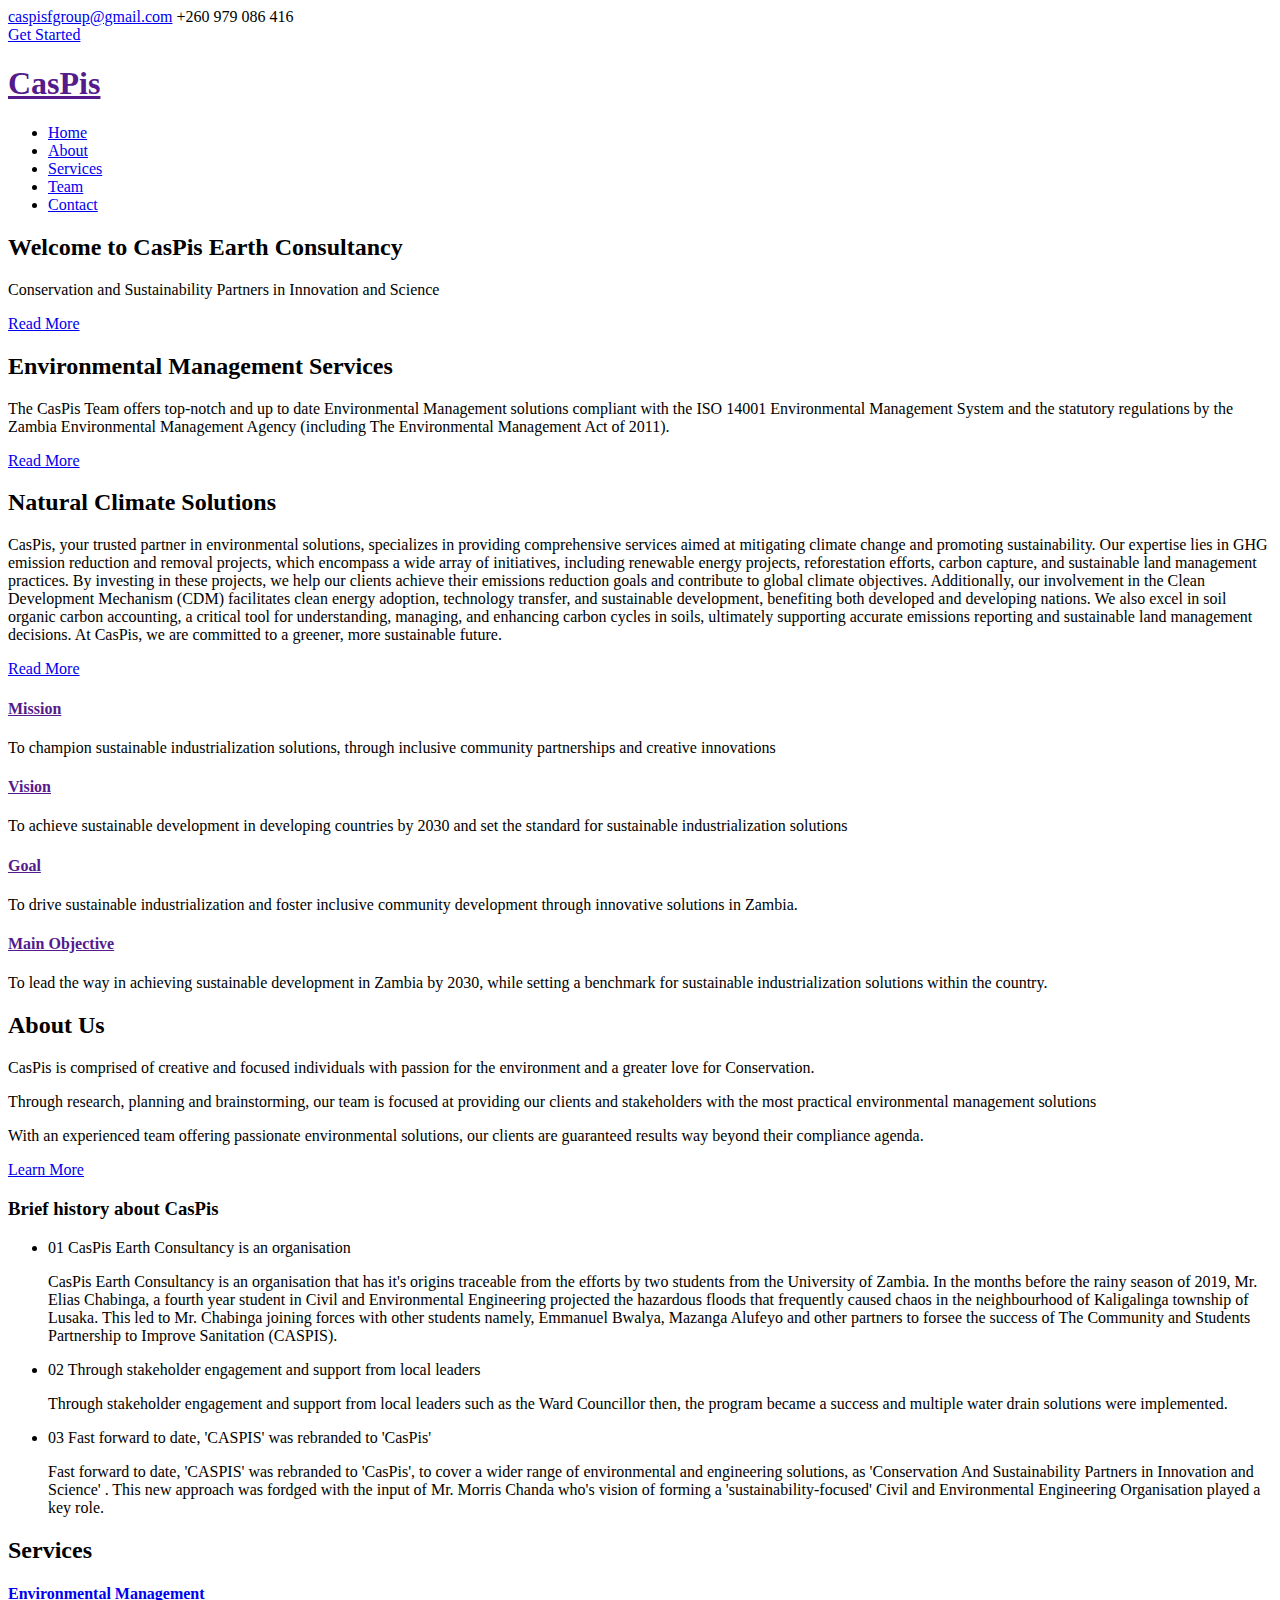
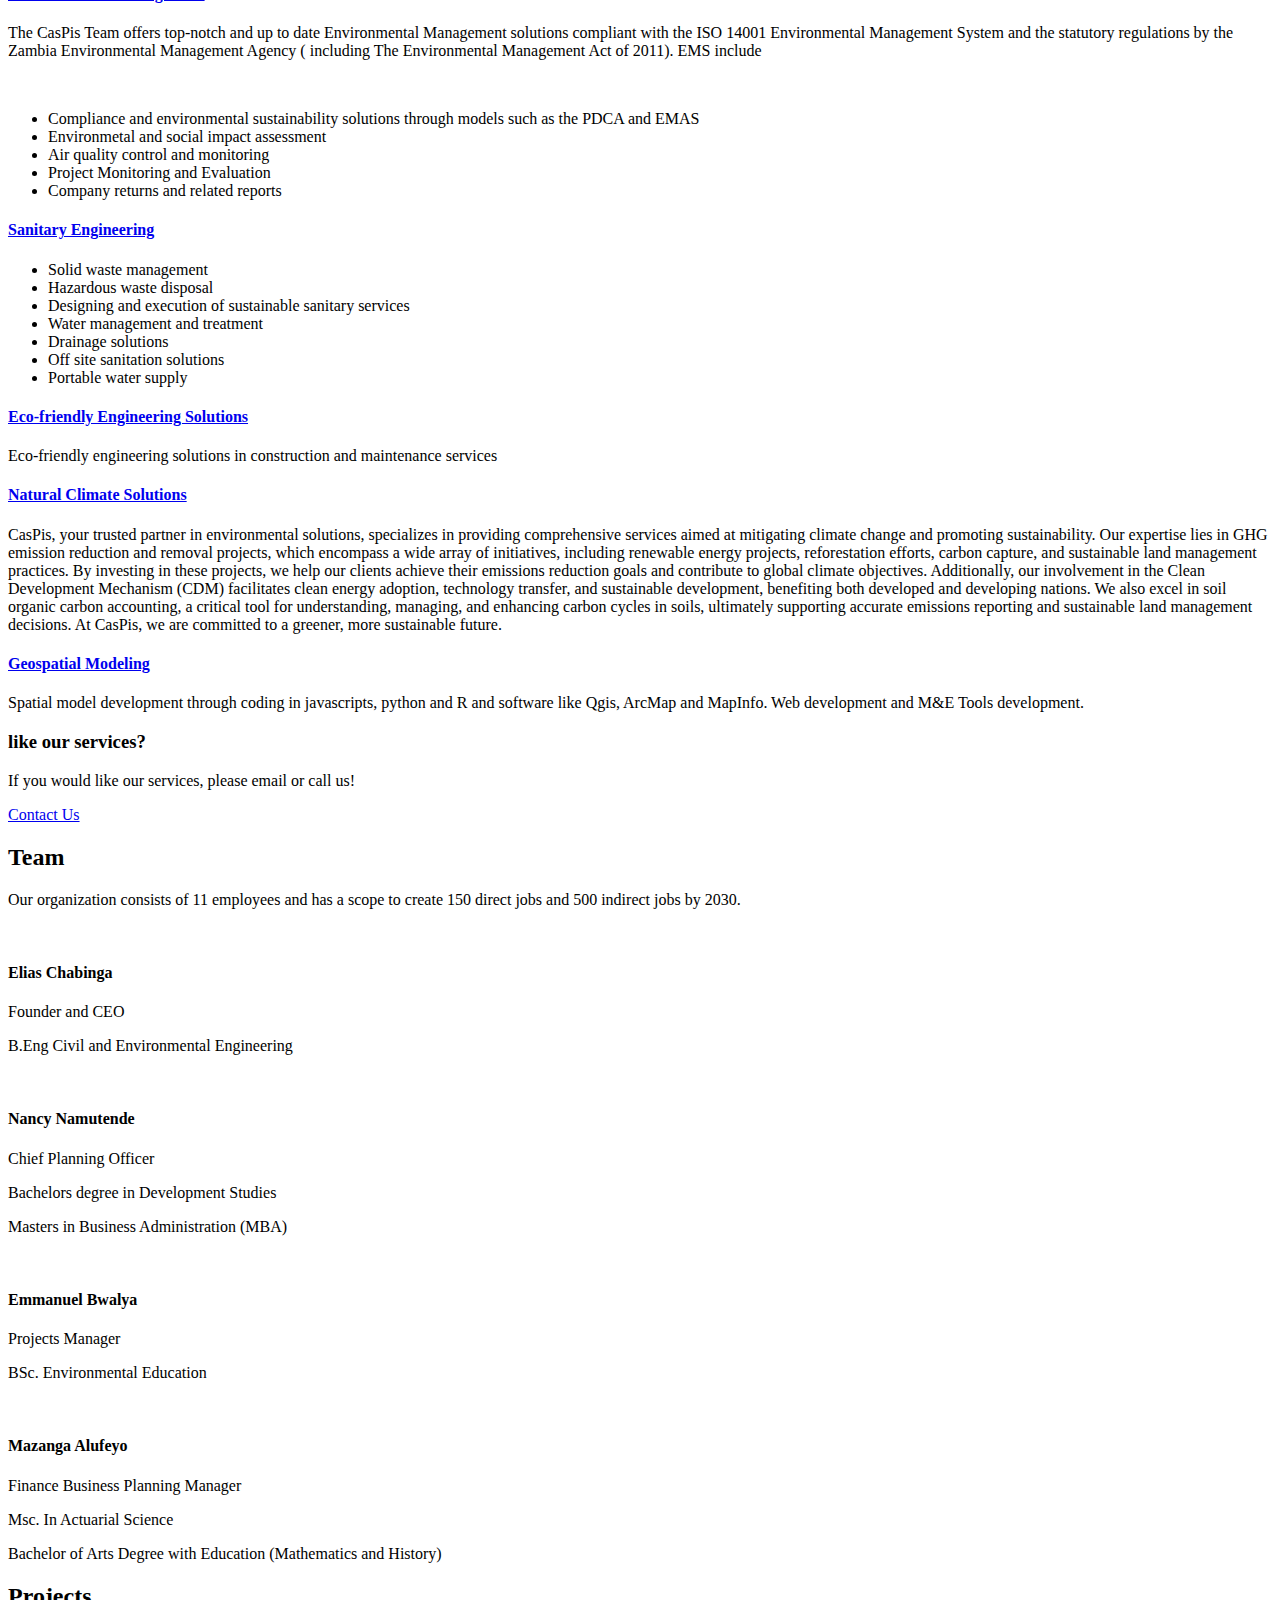
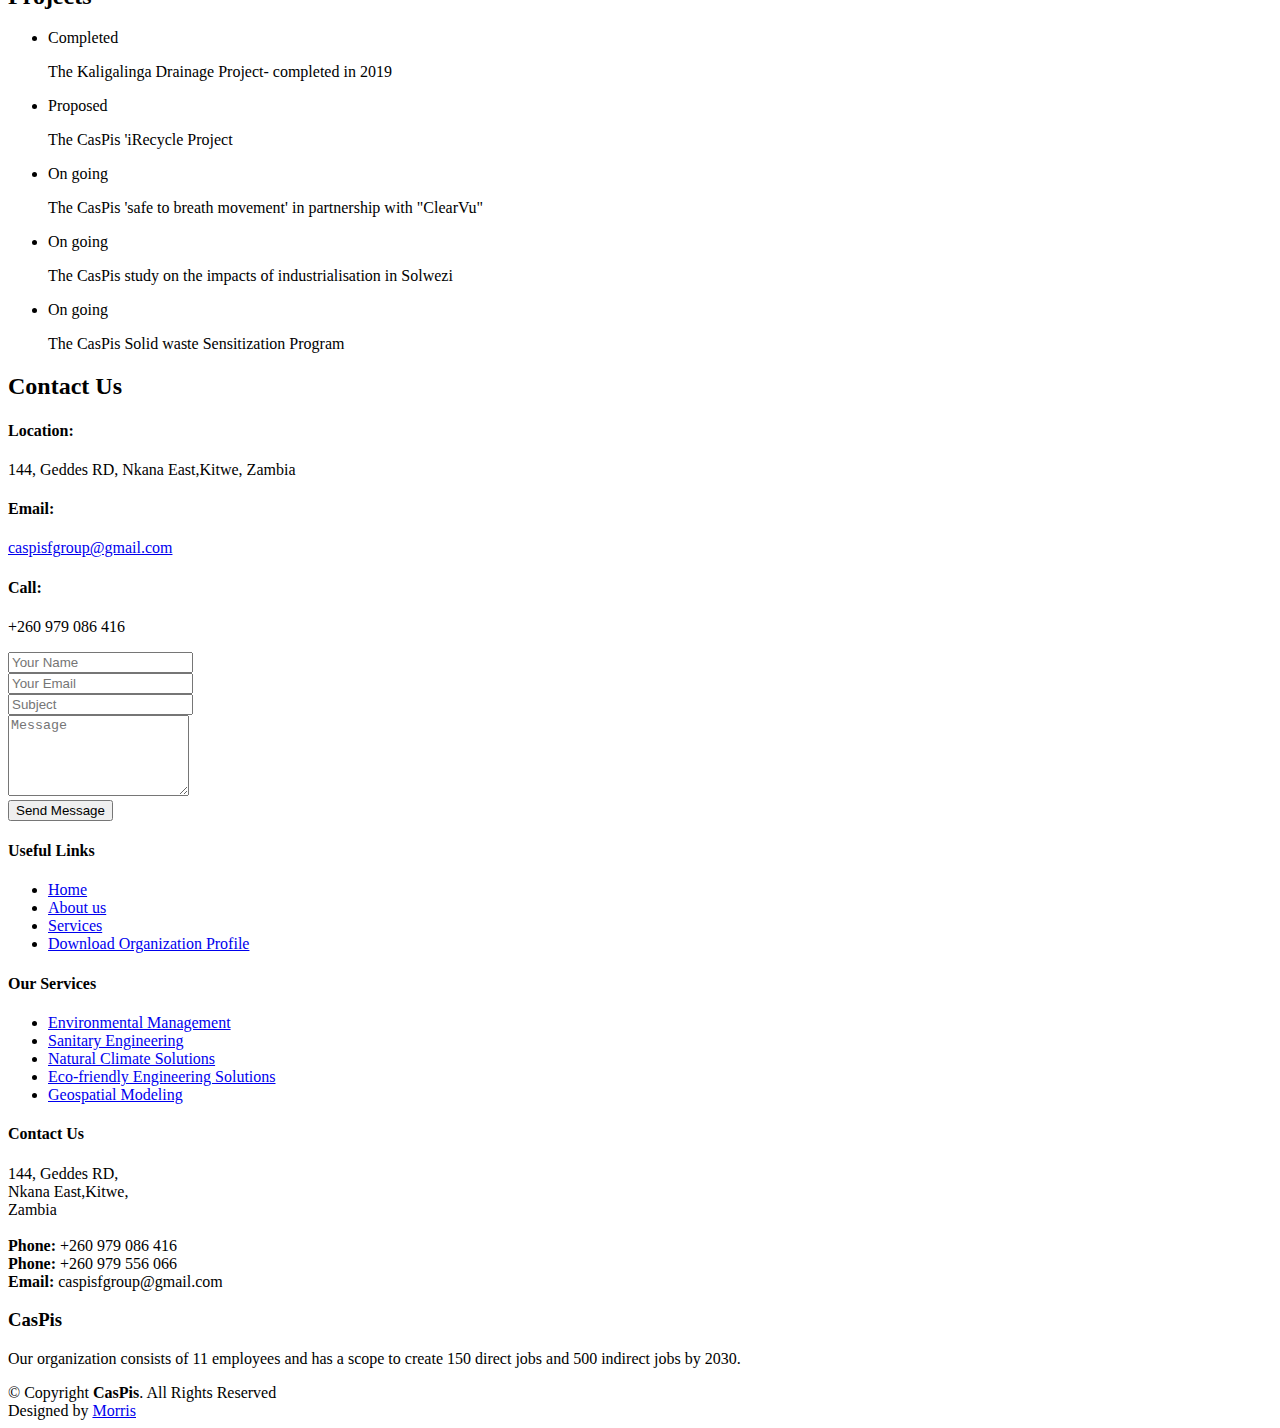
==== index.html @ ad8f8c79 "Update index.html" ====
<!DOCTYPE html>
<html lang="en">

<head>
  <meta charset="utf-8">
  <meta content="width=device-width, initial-scale=1.0" name="viewport">

  <title>Caspis Earth Consultancy</title>
  <meta content="" name="description">
  <meta content="" name="keywords">

  <!-- Favicons -->


  <!-- Google Fonts -->
  <link href="https://fonts.googleapis.com/css?family=Open+Sans:300,300i,400,400i,600,600i,700,700i|Raleway:300,300i,400,400i,500,500i,600,600i,700,700i|Poppins:300,300i,400,400i,500,500i,600,600i,700,700i" rel="stylesheet">

  <!-- Vendor CSS Files -->
  <link href="assets/vendor/animate.css/animate.min.css" rel="stylesheet">
  <link href="assets/vendor/aos/aos.css" rel="stylesheet">
  <link href="assets/vendor/bootstrap/css/bootstrap.min.css" rel="stylesheet">
  <link href="assets/vendor/bootstrap-icons/bootstrap-icons.css" rel="stylesheet">
  <link href="assets/vendor/boxicons/css/boxicons.min.css" rel="stylesheet">
  <link href="assets/vendor/glightbox/css/glightbox.min.css" rel="stylesheet">
  <link href="assets/vendor/remixicon/remixicon.css" rel="stylesheet">
  <link href="assets/vendor/swiper/swiper-bundle.min.css" rel="stylesheet">

  <!-- Template Main CSS File -->
  <link href="assets/css/style.css" rel="stylesheet">

  <!-- =======================================================
  * Template Name: Anyar
  * Updated: Aug 30 2023 with Bootstrap v5.3.1
  * Template URL: https://bootstrapmade.com/anyar-free-multipurpose-one-page-bootstrap-theme/
  * Author: BootstrapMade.com
  * License: https://bootstrapmade.com/license/
  ======================================================== -->
</head>

<body>

  <!-- ======= Top Bar ======= -->
  <div id="topbar" class="fixed-top d-flex align-items-center ">
    <div class="container d-flex align-items-center justify-content-center justify-content-md-between">
      <div class="contact-info d-flex align-items-center">
        <i class="bi bi-envelope-fill"></i><a href="mailto:morrischanda86@gmail.com., caspisfgroup@gmail.com,elias3dchabi@yahoo.com "> caspisfgroup@gmail.com</a>
        <i class="bi bi-phone-fill phone-icon"></i> +260 979 086 416
      </div>
      <div class="cta d-none d-md-block">
        <a href="#about" class="scrollto">Get Started</a>
      </div>
    </div>
  </div>

  <!-- ======= Header ======= -->
  <header id="header" class="fixed-top d-flex align-items-center ">
    <div class="container d-flex align-items-center justify-content-between">

      <h1 class="logo"><a href="">CasPis</a></h1>
      <!-- Uncomment below if you prefer to use an image logo -->
      <!-- <a href=index.html" class="logo"><img src="assets/img/logo.png" alt="" class="img-fluid"></a>-->

      <nav id="navbar" class="navbar">
        <ul>
          <li><a class="nav-link scrollto active" href="#hero">Home</a></li>
          <li><a class="nav-link scrollto" href="#about">About</a></li>
          <li><a class="nav-link scrollto" href="#services">Services</a></li>
          <!--<li><a class="nav-link scrollto " href="#portfolio">Portfolio</a></li>-->
          <li><a class="nav-link scrollto" href="#team">Team</a></li>
          <!--<li><a class="nav-link scrollto" href="#pricing">Pricing</a></li>-->
         <!-- <li><a href="blog.html">Blog</a></li>-->
          <!--<li class="dropdown"><a href="#"><span>Drop Down</span> <i class="bi bi-chevron-down"></i></a>
            <ul>
              <li><a href="#">Drop Down 1</a></li>
              <li class="dropdown"><a href="#"><span>Deep Drop Down</span> <i class="bi bi-chevron-right"></i></a>
                <ul>
                  <li><a href="#">Deep Drop Down 1</a></li>
                  <li><a href="#">Deep Drop Down 2</a></li>
                  <li><a href="#">Deep Drop Down 3</a></li>
                  <li><a href="#">Deep Drop Down 4</a></li>
                  <li><a href="#">Deep Drop Down 5</a></li>
                </ul>
              </li>
              <li><a href="#">Drop Down 2</a></li>
              <li><a href="#">Drop Down 3</a></li>
              <li><a href="#">Drop Down 4</a></li>
            </ul>
          </li>-->
          <li><a class="nav-link scrollto" href="#contact">Contact</a></li>
        </ul>
        <i class="bi bi-list mobile-nav-toggle"></i>
      </nav><!-- .navbar -->

    </div>
  </header><!-- End Header -->

  <!-- ======= Hero Section ======= -->
  <section id="hero" class="d-flex justify-cntent-center align-items-center">
    <div id="heroCarousel" data-bs-interval="5000" class="container carousel carousel-fade" data-bs-ride="carousel">

      <!-- Slide 1 -->
      <div class="carousel-item active">
        <div class="carousel-container">
          <h2 class="animate__animated animate__fadeInDown">Welcome to <span>CasPis Earth Consultancy</span></h2>
          <p class="animate__animated animate__fadeInUp">Conservation and Sustainability Partners in Innovation and Science</p>
          <a href="#about" class="btn-get-started animate__animated animate__fadeInUp scrollto">Read More</a>
        </div>
      </div>

      <!-- Slide 2 -->
      <div class="carousel-item">
        <div class="carousel-container">
          <h2 class="animate__animated animate__fadeInDown">Environmental Management Services</h2>
          <p class="animate__animated animate__fadeInUp">The CasPis Team offers top-notch and up
to date Environmental Management solutions compliant with the ISO 14001 Environmental Management System and the statutory regulations by the Zambia Environmental Management Agency (including The Environmental Management Act of 2011).</p>
          <a href="#services" class="btn-get-started animate__animated animate__fadeInUp scrollto">Read More</a>
        </div>
      </div>

      <!-- Slide 3 -->
      <div class="carousel-item">
        <div class="carousel-container">
          <h2 class="animate__animated animate__fadeInDown">Natural Climate Solutions</h2>
          <p class="animate__animated animate__fadeInUp">CasPis, your trusted partner in environmental solutions, specializes in providing comprehensive services aimed at mitigating climate change and promoting sustainability. Our expertise lies in GHG emission reduction and removal projects, which encompass a wide array of initiatives, including renewable energy projects, reforestation efforts, carbon capture, and sustainable land management practices. By investing in these projects, we help our clients achieve their emissions reduction goals and contribute to global climate objectives. Additionally, our involvement in the Clean Development Mechanism (CDM) facilitates clean energy adoption, technology transfer, and sustainable development, benefiting both developed and developing nations. We also excel in soil organic carbon accounting, a critical tool for understanding, managing, and enhancing carbon cycles in soils, ultimately supporting accurate emissions reporting and sustainable land management decisions. At CasPis, we are committed to a greener, more sustainable future.</p>
          <a href="#services" class="btn-get-started animate__animated animate__fadeInUp scrollto">Read More</a>
        </div>
      </div>

      <a class="carousel-control-prev" href="#heroCarousel" role="button" data-bs-slide="prev">
        <span class="carousel-control-prev-icon bx bx-chevron-left" aria-hidden="true"></span>
      </a>

      <a class="carousel-control-next" href="#heroCarousel" role="button" data-bs-slide="next">
        <span class="carousel-control-next-icon bx bx-chevron-right" aria-hidden="true"></span>
      </a>

    </div>
  </section><!-- End Hero -->

  <main id="main">

    <!-- ======= Icon Boxes Section ======= -->
    <section id="icon-boxes" class="icon-boxes">
      <div class="container">

        <div class="row">
          <div class="col-md-6 col-lg-3 d-flex align-items-stretch mb-5 mb-lg-0" data-aos="fade-up">
            <div class="icon-box">
              <div class="icon"><i class="bx bxl-dribbble"></i></div>
              <h4 class="title"><a href="">Mission</a></h4>
              <p class="description">To champion sustainable industrialization solutions, through inclusive community partnerships and creative innovations</p>
            </div>
          </div>

          <div class="col-md-6 col-lg-3 d-flex align-items-stretch mb-5 mb-lg-0" data-aos="fade-up" data-aos-delay="100">
            <div class="icon-box">
              <div class="icon"><i class="bx bx-file"></i></div>
              <h4 class="title"><a href="">Vision</a></h4>
              <p class="description">To achieve sustainable development in
developing countries by 2030 and set the standard for sustainable industrialization solutions</p>
            </div>
          </div>

          <div class="col-md-6 col-lg-3 d-flex align-items-stretch mb-5 mb-lg-0" data-aos="fade-up" data-aos-delay="200">
            <div class="icon-box">
              <div class="icon"><i class="bx bx-tachometer"></i></div>
              <h4 class="title"><a href="">Goal</a></h4>
              <p class="description">To drive sustainable industrialization and foster inclusive community development through innovative solutions in Zambia.</p>
            </div>
          </div>

          <div class="col-md-6 col-lg-3 d-flex align-items-stretch mb-5 mb-lg-0" data-aos="fade-up" data-aos-delay="300">
            <div class="icon-box">
              <div class="icon"><i class="bx bx-layer"></i></div>
              <h4 class="title"><a href="">Main Objective</a></h4>
              <p class="description">To lead the way in achieving sustainable development in Zambia by 2030, while setting a benchmark for sustainable industrialization solutions within the country.</p>
            </div>
          </div>

        </div>

      </div>
    </section><!-- End Icon Boxes Section -->

    <!-- ======= About Us Section ======= -->
    <section id="about" class="about">
      <div class="container" data-aos="fade-up">

        <div class="section-title">
          <h2>About Us</h2>
          <p>CasPis is comprised of creative and focused individuals with passion for the environment and a greater love for Conservation.</p>
        </div>

        <div class="row content">
          <div class="col-lg-6">
            <p>
              Through research, planning and brainstorming, our team is focused at providing our clients and stakeholders with the most practical environmental management solutions

            </p>
            <!--<ul>
              <li><i class="ri-check-double-line"></i> Ullamco laboris nisi ut aliquip ex ea commodo consequat</li>
              <li><i class="ri-check-double-line"></i> Duis aute irure dolor in reprehenderit in voluptate velit</li>
              <li><i class="ri-check-double-line"></i> Ullamco laboris nisi ut aliquip ex ea commodo consequat</li>
            </ul>-->
          </div>
          <div class="col-lg-6 pt-4 pt-lg-0">
            <p>
              With an experienced team offering passionate environmental
solutions, our clients are guaranteed results way beyond their
compliance agenda.
            </p>
            <a href="#services" class="btn-learn-more">Learn More</a>
          </div>
        </div>

      </div>
    </section><!-- End About Us Section -->

  <!--======= Clients Section ======= 
    <section id="clients" class="clients">
      <div class="container" data-aos="zoom-in">

        <div class="clients-slider swiper">
          <div class="swiper-wrapper align-items-center">
            <div class="swiper-slide"><img src="assets/img/clients/client-1.png" class="img-fluid" alt=""></div>
            <div class="swiper-slide"><img src="assets/img/clients/client-2.png" class="img-fluid" alt=""></div>
            <div class="swiper-slide"><img src="assets/img/clients/client-3.png" class="img-fluid" alt=""></div>
            <div class="swiper-slide"><img src="assets/img/clients/client-4.png" class="img-fluid" alt=""></div>
            <div class="swiper-slide"><img src="assets/img/clients/client-5.png" class="img-fluid" alt=""></div>
            <div class="swiper-slide"><img src="assets/img/clients/client-6.png" class="img-fluid" alt=""></div>
            <div class="swiper-slide"><img src="assets/img/clients/client-7.png" class="img-fluid" alt=""></div>
            <div class="swiper-slide"><img src="assets/img/clients/client-8.png" class="img-fluid" alt=""></div>
          </div>
          <div class="swiper-pagination"></div>
        </div>

      </div>
    </section> End Clients Section -->

    <!-- ======= Why Us Section ======= -->
    <section id="why-us" class="why-us">
      <div class="container-fluid">

        <div class="row">

          <div class="col-lg-5 align-items-stretch position-relative video-box" style='background-image: url("assets/img/why-us.jpg");' data-aos="fade-right">
            <a href="https://www.youtube.com/watch?v=9Yq2OPJR-a4" class="glightbox play-btn mb-4"></a>
          </div>

          <div class="col-lg-7 d-flex flex-column justify-content-center align-items-stretch" data-aos="fade-left">

            <div class="content">
              <h3>Brief history about  <strong>CasPis</strong></h3>
              <!--<p>
                Lorem ipsum dolor sit amet, consectetur adipiscing elit, sed do eiusmod tempor incididunt ut labore et dolore magna aliqua. Duis aute irure dolor in reprehenderit
              </p>-->
            </div>

            <div class="accordion-list">
              <ul>
                <li data-aos="fade-up" data-aos-delay="100">
                  <a data-bs-toggle="collapse" class="collapse" data-bs-target="#accordion-list-1"><span>01</span> CasPis Earth Consultancy is an organisation <i class="bx bx-chevron-down icon-show"></i><i class="bx bx-chevron-up icon-close"></i></a>
                  <div id="accordion-list-1" class="collapse show" data-bs-parent=".accordion-list">
                    <p>
                      CasPis Earth Consultancy is an organisation that has it's origins traceable from the efforts by
two students from the University of Zambia. In the months before the rainy season of 2019,
Mr. Elias Chabinga, a fourth year student in Civil and Environmental Engineering projected the
hazardous floods that frequently caused chaos in the neighbourhood of Kaligalinga township
of Lusaka. This led to Mr. Chabinga joining forces with other students namely, Emmanuel Bwalya,
Mazanga Alufeyo and other partners to forsee the success of The Community and Students
Partnership to Improve Sanitation (CASPIS).
                    </p>
                  </div>
                </li>

                <li data-aos="fade-up" data-aos-delay="200">
                  <a data-bs-toggle="collapse" data-bs-target="#accordion-list-2" class="collapsed"><span>02</span> Through stakeholder engagement and support from local leaders <i class="bx bx-chevron-down icon-show"></i><i class="bx bx-chevron-up icon-close"></i></a>
                  <div id="accordion-list-2" class="collapse" data-bs-parent=".accordion-list">
                    <p>
                      Through stakeholder engagement and support from local leaders such as the Ward Councillor
                      then, the program became a success and multiple water drain solutions were implemented.
                    </p>
                  </div>
                </li>

                <li data-aos="fade-up" data-aos-delay="300">
                  <a data-bs-toggle="collapse" data-bs-target="#accordion-list-3" class="collapsed"><span>03</span> Fast forward to date, 'CASPIS' was rebranded to 'CasPis'<i class="bx bx-chevron-down icon-show"></i><i class="bx bx-chevron-up icon-close"></i></a>
                  <div id="accordion-list-3" class="collapse" data-bs-parent=".accordion-list">
                    <p>
                      Fast forward to date, 'CASPIS' was rebranded to 'CasPis', to cover a wider range of
environmental and engineering solutions, as 'Conservation And Sustainability Partners in
Innovation and Science' . This new approach was fordged with the input of Mr. Morris Chanda
who's vision of forming a 'sustainability-focused' Civil and Environmental Engineering
Organisation played a key role.
                    </p>
                  </div>
                </li>

              </ul>
            </div>

          </div>

        </div>

      </div>
    </section><!-- End Why Us Section -->

    <!-- ======= Services Section ======= -->
    <section id="services" class="services">
      <div class="container" data-aos="fade-up">

        <div class="section-title">
          <h2>Services</h2>
          <!--<p>Magnam dolores commodi suscipit. Necessitatibus eius consequatur ex aliquid fuga eum quidem. Sit sint consectetur velit. Quisquam quos quisquam cupiditate. Et nemo qui impedit suscipit alias ea. Quia fugiat sit in iste officiis commodi quidem hic quas.</p>-->
        </div>

        <div class="row">
          <div class="col-md-6 d-flex align-items-stretch" data-aos="fade-up" data-aos-delay="100">
            <div class="icon-box">
              <i class="bi bi-card-checklist"></i>
              <h4><a href="#">Environmental Management</a></h4>
              <p>The CasPis Team offers top-notch and up
to date Environmental Management
solutions compliant with the ISO 14001
Environmental Management System and
the statutory regulations by the Zambia
Environmental Management Agency (
including The Environmental Management
Act of 2011). EMS include</p>
<br>
             <p> <ul>
              <li><i></i> Compliance and environmental
sustainability solutions through models
such as the PDCA and EMAS</li>
              <li><i ></i> Environmetal and social impact
assessment</li>
              <li><i ></i> Air quality control and monitoring</li>
              <li><i ></i> Project Monitoring and Evaluation</li>
              <li><i ></i> Company returns and related reports</li>
            </ul></p>
            </div>
          </div>
          <div class="col-md-6 d-flex align-items-stretch mt-4 mt-md-0" data-aos="fade-up" data-aos-delay="200">
            <div class="icon-box">
              <i class="bi bi-bar-chart"></i>
              <h4><a href="#">Sanitary Engineering</a></h4>
              <!--<p>Minim veniam, quis nostrud exercitation ullamco laboris nisi ut aliquip ex ea commodo consequat tarad limino ata</p>-->
              <p> <ul>
              <li><i></i> Solid waste management</li>
              <li><i ></i> Hazardous waste disposal</li>
              <li><i ></i> Designing and execution of sustainable sanitary services</li>
              <li><i ></i> Water management and treatment</li>
              <li><i ></i> Drainage solutions</li>
               <li><i ></i> Off site sanitation solutions</li>
              <li><i ></i> Portable water supply</li>
            </ul></p>
            </div>
          </div>
          <div class="col-md-6 d-flex align-items-stretch mt-4 mt-md-0" data-aos="fade-up" data-aos-delay="300">
            <div class="icon-box">
              <i class="bi bi-binoculars"></i>
              <h4><a href="#">Eco-friendly Engineering Solutions</a></h4>
              <p>Eco-friendly engineering solutions in construction and maintenance services</p>
            </div>
          </div>
          <div class="col-md-6 d-flex align-items-stretch mt-4 mt-md-0" data-aos="fade-up" data-aos-delay="400">
            <div class="icon-box">
              <i class="bi bi-brightness-high"></i>
              <h4><a href="#">Natural Climate Solutions</a></h4>
              <p>CasPis, your trusted partner in environmental solutions, specializes in providing comprehensive services aimed at mitigating climate change and promoting sustainability. Our expertise lies in GHG emission reduction and removal projects, which encompass a wide array of initiatives, including renewable energy projects, reforestation efforts, carbon capture, and sustainable land management practices. By investing in these projects, we help our clients achieve their emissions reduction goals and contribute to global climate objectives. Additionally, our involvement in the Clean Development Mechanism (CDM) facilitates clean energy adoption, technology transfer, and sustainable development, benefiting both developed and developing nations. We also excel in soil organic carbon accounting, a critical tool for understanding, managing, and enhancing carbon cycles in soils, ultimately supporting accurate emissions reporting and sustainable land management decisions. At CasPis, we are committed to a greener, more sustainable future.</p>
            </div>
          </div>
          <div class="col-md-6 d-flex align-items-stretch mt-4 mt-md-0" data-aos="fade-up" data-aos-delay="500">
            <div class="icon-box">
              <i class="bi bi-calendar4-week"></i>
              <h4><a href="#">Geospatial Modeling</a></h4>
              <p>Spatial model development through coding in javascripts, python and R and software like Qgis, ArcMap and MapInfo. Web development and M&E Tools development.</p>
            </div>
          </div>
          <div class="col-md-6 d-flex align-items-stretch mt-4 mt-md-0" data-aos="fade-up" data-aos-delay="600">
            <!--<div class="icon-box">
              <i class="bi bi-briefcase"></i>
              <h4><a href="#">Eiusmod Tempor</a></h4>
              <p>Et harum quidem rerum facilis est et expedita distinctio. Nam libero tempore, cum soluta nobis est eligendi</p>
            </div>
          </div>-->
        </div>

      </div>
    </section><!-- End Services Section -->

    <!-- ======= Cta Section ======= -->
    <section id="cta" class="cta">
      <div class="container">

        <div class="row" data-aos="zoom-in">
          <div class="col-lg-9 text-center text-lg-start">
            <h3>like our services?</h3>
            <p> If you would like our services, please email or call us!</p>
          </div>
          <div class="col-lg-3 cta-btn-container text-center">
            <a class="cta-btn align-middle" href="#contact">Contact Us</a>
          </div>
        </div>

      </div>
    </section><!-- End Cta Section -->

    <!-- ======= Portfoio Section 
    <section id="portfolio" class="portfoio">
      <div class="container" data-aos="fade-up">

        <div class="section-title">
          <h2>Portfoio</h2>
          <p>Magnam dolores commodi suscipit. Necessitatibus eius consequatur ex aliquid fuga eum quidem. Sit sint consectetur velit. Quisquam quos quisquam cupiditate. Et nemo qui impedit suscipit alias ea. Quia fugiat sit in iste officiis commodi quidem hic quas.</p>
        </div>

        <div class="row">
          <div class="col-lg-12 d-flex justify-content-center">
            <ul id="portfolio-flters">
              <li data-filter="*" class="filter-active">All</li>
              <li data-filter=".filter-app">App</li>
              <li data-filter=".filter-card">Card</li>
              <li data-filter=".filter-web">Web</li>
            </ul>
          </div>
        </div>

        <div class="row portfolio-container">

          <div class="col-lg-4 col-md-6 portfolio-item filter-app">
            <img src="assets/img/portfolio/portfolio-1.jpg" class="img-fluid" alt="">
            <div class="portfolio-info">
              <h4>App 1</h4>
              <p>App</p>
              <a href="assets/img/portfolio/portfolio-1.jpg" data-gallery="portfolioGallery" class="portfolio-lightbox preview-link" title="App 1"><i class="bx bx-plus"></i></a>
              <a href="portfolio-details.html" class="details-link" title="More Details"><i class="bx bx-link"></i></a>
            </div>
          </div>

          <div class="col-lg-4 col-md-6 portfolio-item filter-web">
            <img src="assets/img/portfolio/portfolio-2.jpg" class="img-fluid" alt="">
            <div class="portfolio-info">
              <h4>Web 3</h4>
              <p>Web</p>
              <a href="assets/img/portfolio/portfolio-2.jpg" data-gallery="portfolioGallery" class="portfolio-lightbox preview-link" title="Web 3"><i class="bx bx-plus"></i></a>
              <a href="portfolio-details.html" class="details-link" title="More Details"><i class="bx bx-link"></i></a>
            </div>
          </div>

          <div class="col-lg-4 col-md-6 portfolio-item filter-app">
            <img src="assets/img/portfolio/portfolio-3.jpg" class="img-fluid" alt="">
            <div class="portfolio-info">
              <h4>App 2</h4>
              <p>App</p>
              <a href="assets/img/portfolio/portfolio-3.jpg" data-gallery="portfolioGallery" class="portfolio-lightbox preview-link" title="App 2"><i class="bx bx-plus"></i></a>
              <a href="portfolio-details.html" class="details-link" title="More Details"><i class="bx bx-link"></i></a>
            </div>
          </div>

          <div class="col-lg-4 col-md-6 portfolio-item filter-card">
            <img src="assets/img/portfolio/portfolio-4.jpg" class="img-fluid" alt="">
            <div class="portfolio-info">
              <h4>Card 2</h4>
              <p>Card</p>
              <a href="assets/img/portfolio/portfolio-4.jpg" data-gallery="portfolioGallery" class="portfolio-lightbox preview-link" title="Card 2"><i class="bx bx-plus"></i></a>
              <a href="portfolio-details.html" class="details-link" title="More Details"><i class="bx bx-link"></i></a>
            </div>
          </div>

          <div class="col-lg-4 col-md-6 portfolio-item filter-web">
            <img src="assets/img/portfolio/portfolio-5.jpg" class="img-fluid" alt="">
            <div class="portfolio-info">
              <h4>Web 2</h4>
              <p>Web</p>
              <a href="assets/img/portfolio/portfolio-5.jpg" data-gallery="portfolioGallery" class="portfolio-lightbox preview-link" title="Web 2"><i class="bx bx-plus"></i></a>
              <a href="portfolio-details.html" class="details-link" title="More Details"><i class="bx bx-link"></i></a>
            </div>
          </div>

          <div class="col-lg-4 col-md-6 portfolio-item filter-app">
            <img src="assets/img/portfolio/portfolio-6.jpg" class="img-fluid" alt="">
            <div class="portfolio-info">
              <h4>App 3</h4>
              <p>App</p>
              <a href="assets/img/portfolio/portfolio-6.jpg" data-gallery="portfolioGallery" class="portfolio-lightbox preview-link" title="App 3"><i class="bx bx-plus"></i></a>
              <a href="portfolio-details.html" class="details-link" title="More Details"><i class="bx bx-link"></i></a>
            </div>
          </div>

          <div class="col-lg-4 col-md-6 portfolio-item filter-card">
            <img src="assets/img/portfolio/portfolio-7.jpg" class="img-fluid" alt="">
            <div class="portfolio-info">
              <h4>Card 1</h4>
              <p>Card</p>
              <a href="assets/img/portfolio/portfolio-7.jpg" data-gallery="portfolioGallery" class="portfolio-lightbox preview-link" title="Card 1"><i class="bx bx-plus"></i></a>
              <a href="portfolio-details.html" class="details-link" title="More Details"><i class="bx bx-link"></i></a>
            </div>
          </div>

          <div class="col-lg-4 col-md-6 portfolio-item filter-card">
            <img src="assets/img/portfolio/portfolio-8.jpg" class="img-fluid" alt="">
            <div class="portfolio-info">
              <h4>Card 3</h4>
              <p>Card</p>
              <a href="assets/img/portfolio/portfolio-8.jpg" data-gallery="portfolioGallery" class="portfolio-lightbox preview-link" title="Card 3"><i class="bx bx-plus"></i></a>
              <a href="portfolio-details.html" class="details-link" title="More Details"><i class="bx bx-link"></i></a>
            </div>
          </div>

          <div class="col-lg-4 col-md-6 portfolio-item filter-web">
            <img src="assets/img/portfolio/portfolio-9.jpg" class="img-fluid" alt="">
            <div class="portfolio-info">
              <h4>Web 3</h4>
              <p>Web</p>
              <a href="assets/img/portfolio/portfolio-9.jpg" data-gallery="portfolioGallery" class="portfolio-lightbox preview-link" title="Web 3"><i class="bx bx-plus"></i></a>
              <a href="portfolio-details.html" class="details-link" title="More Details"><i class="bx bx-link"></i></a>
            </div>
          </div>

        </div>

      </div>
    </section> End Portfoio Section -->

    <!-- ======= Team Section ======= -->
    <section id="team" class="team section-bg">
      <div class="container" data-aos="fade-up">

        <div class="section-title">
          <h2>Team</h2>
          <p>Our organization consists of 11 employees and has a scope to create 150 direct jobs and 500 indirect jobs by 2030.</p>
        </div>

        <div class="row">

          <div class="col-lg-6" data-aos="fade-up" data-aos-delay="100">
            <div class="member d-flex align-items-start">
              <div class="pic"><img src="assets/img/team/team-1.jpg" class="img-fluid" alt=""></div>
              <div class="member-info">
                <h4>Elias Chabinga</h4>
                <span>Founder and CEO</span>
                <p>B.Eng Civil and Environmental Engineering</p>
                <div class="social">
                  <a href="https://www.linkedin.com/in/elias-chabinga-275621114/" target="_blank"> <i class="ri-linkedin-box-fill"></i> </a>
                </div>
              </div>
            </div>
          </div>

          <div class="col-lg-6 mt-4 mt-lg-0" data-aos="fade-up" data-aos-delay="200">
            <div class="member d-flex align-items-start">
              <div class="pic"><img src="assets/img/team/team-2.jpg" class="img-fluid" alt=""></div>
              <div class="member-info">
                <h4>Nancy Namutende</h4>
                <span>Chief Planning Officer</span>
                <p>Bachelors degree in Development Studies</p>
                <p>Masters in Business Administration (MBA)</p>
                <!--<div class="social">
                  <a href=""><i class="ri-twitter-fill"></i></a>
                  <a href=""><i class="ri-facebook-fill"></i></a>
                  <a href=""><i class="ri-instagram-fill"></i></a>
                  <a href=""> <i class="ri-linkedin-box-fill"></i> </a>
                </div>-->
              </div>
            </div>
          </div>

          <div class="col-lg-6 mt-4" data-aos="fade-up" data-aos-delay="300">
            <div class="member d-flex align-items-start">
              <div class="pic"><img src="assets/img/team/team-3.jpg" class="img-fluid" alt=""></div>
              <div class="member-info">
                <h4>Emmanuel Bwalya</h4>
                <span>Projects Manager</span>
                <p>BSc. Environmental Education </p>
                <!--<div class="social">
                  <a href=""><i class="ri-twitter-fill"></i></a>
                  <a href=""><i class="ri-facebook-fill"></i></a>
                  <a href=""><i class="ri-instagram-fill"></i></a>
                  <a href=""> <i class="ri-linkedin-box-fill"></i> </a>
                </div>-->
              </div>
            </div>
          </div>

          <div class="col-lg-6 mt-4" data-aos="fade-up" data-aos-delay="400">
            <div class="member d-flex align-items-start">
              <div class="pic"><img src="assets/img/team/team-4.jpg" class="img-fluid" alt=""></div>
              <div class="member-info">
                <h4>Mazanga Alufeyo</h4>
                <span>Finance Business Planning Manager</span>
                <p>Msc. In Actuarial Science</p>
                <p>Bachelor of Arts Degree with Education (Mathematics and History)</p>
                <!--<div class="social">
                  <a href=""><i class="ri-twitter-fill"></i></a>
                  <a href=""><i class="ri-facebook-fill"></i></a>
                  <a href=""><i class="ri-instagram-fill"></i></a>
                  <a href=""> <i class="ri-linkedin-box-fill"></i> </a>
                </div>-->
              </div>
            </div>
          </div>

        </div>

      </div>
    </section><!-- End Team Section -->

    <!-- ======= Pricing Section 
    <section id="pricing" class="pricing">
      <div class="container" data-aos="fade-up">

        <div class="section-title">
          <h2>Pricing</h2>
          <p>Magnam dolores commodi suscipit. Necessitatibus eius consequatur ex aliquid fuga eum quidem. Sit sint consectetur velit. Quisquam quos quisquam cupiditate. Et nemo qui impedit suscipit alias ea. Quia fugiat sit in iste officiis commodi quidem hic quas.</p>
        </div>

        <div class="row">

          <div class="col-lg-3 col-md-6" data-aos="fade-up" data-aos-delay="100">
            <div class="box">
              <h3>Free</h3>
              <h4><sup>$</sup>0<span> / month</span></h4>
              <ul>
                <li>Aida dere</li>
                <li>Nec feugiat nisl</li>
                <li>Nulla at volutpat dola</li>
                <li class="na">Pharetra massa</li>
                <li class="na">Massa ultricies mi</li>
              </ul>
              <div class="btn-wrap">
                <a href="#" class="btn-buy">Buy Now</a>
              </div>
            </div>
          </div>

          <div class="col-lg-3 col-md-6 mt-4 mt-md-0" data-aos="fade-up" data-aos-delay="200">
            <div class="box featured">
              <h3>Business</h3>
              <h4><sup>$</sup>19<span> / month</span></h4>
              <ul>
                <li>Aida dere</li>
                <li>Nec feugiat nisl</li>
                <li>Nulla at volutpat dola</li>
                <li>Pharetra massa</li>
                <li class="na">Massa ultricies mi</li>
              </ul>
              <div class="btn-wrap">
                <a href="#" class="btn-buy">Buy Now</a>
              </div>
            </div>
          </div>

          <div class="col-lg-3 col-md-6 mt-4 mt-lg-0" data-aos="fade-up" data-aos-delay="300">
            <div class="box">
              <h3>Developer</h3>
              <h4><sup>$</sup>29<span> / month</span></h4>
              <ul>
                <li>Aida dere</li>
                <li>Nec feugiat nisl</li>
                <li>Nulla at volutpat dola</li>
                <li>Pharetra massa</li>
                <li>Massa ultricies mi</li>
              </ul>
              <div class="btn-wrap">
                <a href="#" class="btn-buy">Buy Now</a>
              </div>
            </div>
          </div>

          <div class="col-lg-3 col-md-6 mt-4 mt-lg-0" data-aos="fade-up" data-aos-delay="400">
            <div class="box">
              <span class="advanced">Advanced</span>
              <h3>Ultimate</h3>
              <h4><sup>$</sup>49<span> / month</span></h4>
              <ul>
                <li>Aida dere</li>
                <li>Nec feugiat nisl</li>
                <li>Nulla at volutpat dola</li>
                <li>Pharetra massa</li>
                <li>Massa ultricies mi</li>
              </ul>
              <div class="btn-wrap">
                <a href="#" class="btn-buy">Buy Now</a>
              </div>
            </div>
          </div>

        </div>

      </div>
    </section>End Pricing Section -->

    <!-- ======= Frequently Asked Questions Section ======= -->
    <section id="faq" class="faq section-bg">
      <div class="container" data-aos="fade-up">

        <div class="section-title">
          <h2>Projects</h2>
        </div>

        <div class="faq-list">
          <ul>
            <li data-aos="fade-up" data-aos="fade-up" data-aos-delay="100">
              <i class="bx bx-help-circle icon-help"></i> <a data-bs-toggle="collapse" class="collapse" data-bs-target="#faq-list-1">Completed <i class="bx bx-chevron-down icon-show"></i><i class="bx bx-chevron-up icon-close"></i></a>
              <div id="faq-list-1" class="collapse show" data-bs-parent=".faq-list">
                <p>
                  The Kaligalinga Drainage Project- completed in 2019
                </p>
              </div>
            </li>

            <li data-aos="fade-up" data-aos-delay="200">
              <i class="bx bx-help-circle icon-help"></i> <a data-bs-toggle="collapse" data-bs-target="#faq-list-2" class="collapsed">Proposed <i class="bx bx-chevron-down icon-show"></i><i class="bx bx-chevron-up icon-close"></i></a>
              <div id="faq-list-2" class="collapse" data-bs-parent=".faq-list">
                <p>
                  The CasPis 'iRecycle Project
                </p>
              </div>
            </li>

            <li data-aos="fade-up" data-aos-delay="300">
              <i class="bx bx-help-circle icon-help"></i> <a data-bs-toggle="collapse" data-bs-target="#faq-list-3" class="collapsed">On going <i class="bx bx-chevron-down icon-show"></i><i class="bx bx-chevron-up icon-close"></i></a>
              <div id="faq-list-3" class="collapse" data-bs-parent=".faq-list">
                <p>
                  The CasPis 'safe to breath movement' in partnership with "ClearVu"
                </p>
              </div>
            </li>

            <li data-aos="fade-up" data-aos-delay="400">
              <i class="bx bx-help-circle icon-help"></i> <a data-bs-toggle="collapse" data-bs-target="#faq-list-4" class="collapsed">On going <i class="bx bx-chevron-down icon-show"></i><i class="bx bx-chevron-up icon-close"></i></a>
              <div id="faq-list-4" class="collapse" data-bs-parent=".faq-list">
                <p>
                  The CasPis study on the impacts of industrialisation in Solwezi
                </p>
              </div>
            </li>

            <li data-aos="fade-up" data-aos-delay="500">
              <i class="bx bx-help-circle icon-help"></i> <a data-bs-toggle="collapse" data-bs-target="#faq-list-5" class="collapsed">On going <i class="bx bx-chevron-down icon-show"></i><i class="bx bx-chevron-up icon-close"></i></a>
              <div id="faq-list-5" class="collapse" data-bs-parent=".faq-list">
                <p>
                  The CasPis Solid waste Sensitization Program
                </p>
              </div>
            </li>

          </ul>
        </div>

      </div>
    </section><!-- End Frequently Asked Questions Section -->

    <!-- ======= Contact Section ======= -->
    <section id="contact" class="contact">
      <div class="container" data-aos="fade-up">

        <div class="section-title">
          <h2>Contact Us</h2>
        </div>

        <div class="row mt-1 d-flex justify-content-end" data-aos="fade-right" data-aos-delay="100">

          <div class="col-lg-5">
            <div class="info">
              <div class="address">
                <i class="bi bi-geo-alt"></i>
                <h4>Location:</h4>
                <p>144, Geddes RD, Nkana East,Kitwe, Zambia</p>
              </div>

              <div class="email">
                <i class="bi bi-envelope"></i>
                <h4>Email:</h4>
                <p><a href="mailto:morrischanda86@gmail.com., caspisfgroup@gmail.com,elias3dchabi@yahoo.com "> caspisfgroup@gmail.com</a></p>
              </div>

              <div class="phone">
                <i class="bi bi-phone"></i>
                <h4>Call:</h4>
                <p>+260 979 086 416</p>
              </div>

            </div>

          </div>

          <div class="col-lg-6 mt-5 mt-lg-0" data-aos="fade-left" data-aos-delay="100">

            <form action="https://formsubmit.io/send/morrischanda86@gmail.com" method="post" role="form" class="php-email-form">
              <input name="_redirect" type="hidden" id="name" value="index.html">
              <div class="row">
                <div class="col-md-6 form-group">
                  <input type="text" name="name" class="form-control" id="name" placeholder="Your Name" required>
                </div>
                <div class="col-md-6 form-group mt-3 mt-md-0">
                  <input type="email" class="form-control" name="email" id="email" placeholder="Your Email" required>
                </div>
              </div>
              <div class="form-group mt-3">
                <input type="text" class="form-control" name="subject" id="subject" placeholder="Subject" required>
              </div>
              <div class="form-group mt-3">
                <textarea class="form-control" name="message" rows="5" placeholder="Message" required></textarea>
              </div>
            
              <div class="text-center"><button type="submit">Send Message</button></div>
            </form>

          </div>

        </div>

      </div>
    </section><!-- End Contact Section -->

  </main><!-- End #main -->

  <!-- ======= Footer ======= -->
  <footer id="footer">

  <!--  <div class="footer-newsletter">
      <div class="container">
        <div class="row">
          <div class="col-lg-6">
            <h4>Our Newsletter</h4>
            <p>Tamen quem nulla quae legam multos aute sint culpa legam noster magna</p>
          </div>
          <div class="col-lg-6">
            <form action="" method="post">
              <input type="email" name="email"><input type="submit" value="Subscribe">
            </form>
          </div>
        </div>
      </div>
    </div>-->

    <div class="footer-top">
      <div class="container">
        <div class="row">

          <div class="col-lg-3 col-md-6 footer-links">
            <h4>Useful Links</h4>
            <ul>
              <li><i class="bx bx-chevron-right"></i> <a href="#">Home</a></li>
              <li><i class="bx bx-chevron-right"></i> <a href="#about">About us</a></li>
              <li><i class="bx bx-chevron-right"></i> <a href="#services">Services</a></li>
              <li><i class="bx bx-chevron-right"></i> <a href="CasPisCP.pdf" download target="_blank">Download Organization Profile</a></li>
            
              
            </ul>
          </div>

          <div class="col-lg-3 col-md-6 footer-links">
            <h4>Our Services</h4>
            <ul>
              <li><i class="bx bx-chevron-right"></i> <a href="#services">Environmental Management</a></li>
              <li><i class="bx bx-chevron-right"></i> <a href="#services">Sanitary Engineering</a></li>
              <li><i class="bx bx-chevron-right"></i> <a href="#services">Natural Climate Solutions</a></li>
              <li><i class="bx bx-chevron-right"></i> <a href="#services">Eco-friendly Engineering Solutions</a></li>
              <li><i class="bx bx-chevron-right"></i> <a href="#services">Geospatial Modeling</a></li>
            </ul>
          </div>

          <div class="col-lg-3 col-md-6 footer-contact">
            <h4>Contact Us</h4>
            <p>
              144, Geddes RD,  <br>
               Nkana East,Kitwe,<br>
              Zambia <br><br>
              <strong>Phone:</strong> +260 979 086 416<br>
              <strong>Phone:</strong> +260 979 556 066<br>
              <strong>Email:</strong> caspisfgroup@gmail.com<br>
            </p>

          </div>

          <div class="col-lg-3 col-md-6 footer-info">
            <h3>CasPis</h3>
            <p>Our organization consists of 11
employees and has a scope to
create 150 direct jobs and 500
indirect jobs by 2030.</p>
            <div class="social-links mt-3">
              <!--<a href="#" class="twitter"><i class="bx bxl-twitter"></i></a>
              <a href="#" class="facebook"><i class="bx bxl-facebook"></i></a>
              <a href="#" class="instagram"><i class="bx bxl-instagram"></i></a>
              <a href="#" class="google-plus"><i class="bx bxl-skype"></i></a>-->
              <a href="https://www.linkedin.com/in/morris-chanda-877b57102/" class="linkedin" target="_blank"><i class="bx bxl-linkedin"></i></a>
            </div>
          </div>

        </div>
      </div>
    </div>

    <div class="container">
      <div class="copyright">
        &copy; Copyright <strong><span>CasPis</span></strong>. All Rights Reserved
      </div>
      <div class="credits">
        <!-- All the links in the footer should remain intact. -->
        <!-- You can delete the links only if you purchased the pro version. -->
        <!-- Licensing information: https://bootstrapmade.com/license/ -->
        <!-- Purchase the pro version with working PHP/AJAX contact form: https://bootstrapmade.com/anyar-free-multipurpose-one-page-bootstrap-theme/ -->
        Designed by <a href="https://www.linkedin.com/in/morris-chanda-877b57102/"  target="_blank">Morris</a>
      </div>
    </div>
  </footer><!-- End Footer -->

  <div id="preloader"></div>
  <a href="#" class="back-to-top d-flex align-items-center justify-content-center"><i class="bi bi-arrow-up-short"></i></a>

  <!-- Vendor JS Files -->
  <script src="assets/vendor/aos/aos.js"></script>
  <script src="assets/vendor/bootstrap/js/bootstrap.bundle.min.js"></script>
  <script src="assets/vendor/glightbox/js/glightbox.min.js"></script>
  <script src="assets/vendor/isotope-layout/isotope.pkgd.min.js"></script>
  <script src="assets/vendor/swiper/swiper-bundle.min.js"></script>
  <script src="assets/vendor/php-email-form/validate.js"></script>

  <!-- Template Main JS File -->
  <script src="assets/js/main.js"></script>

</body>

</html>
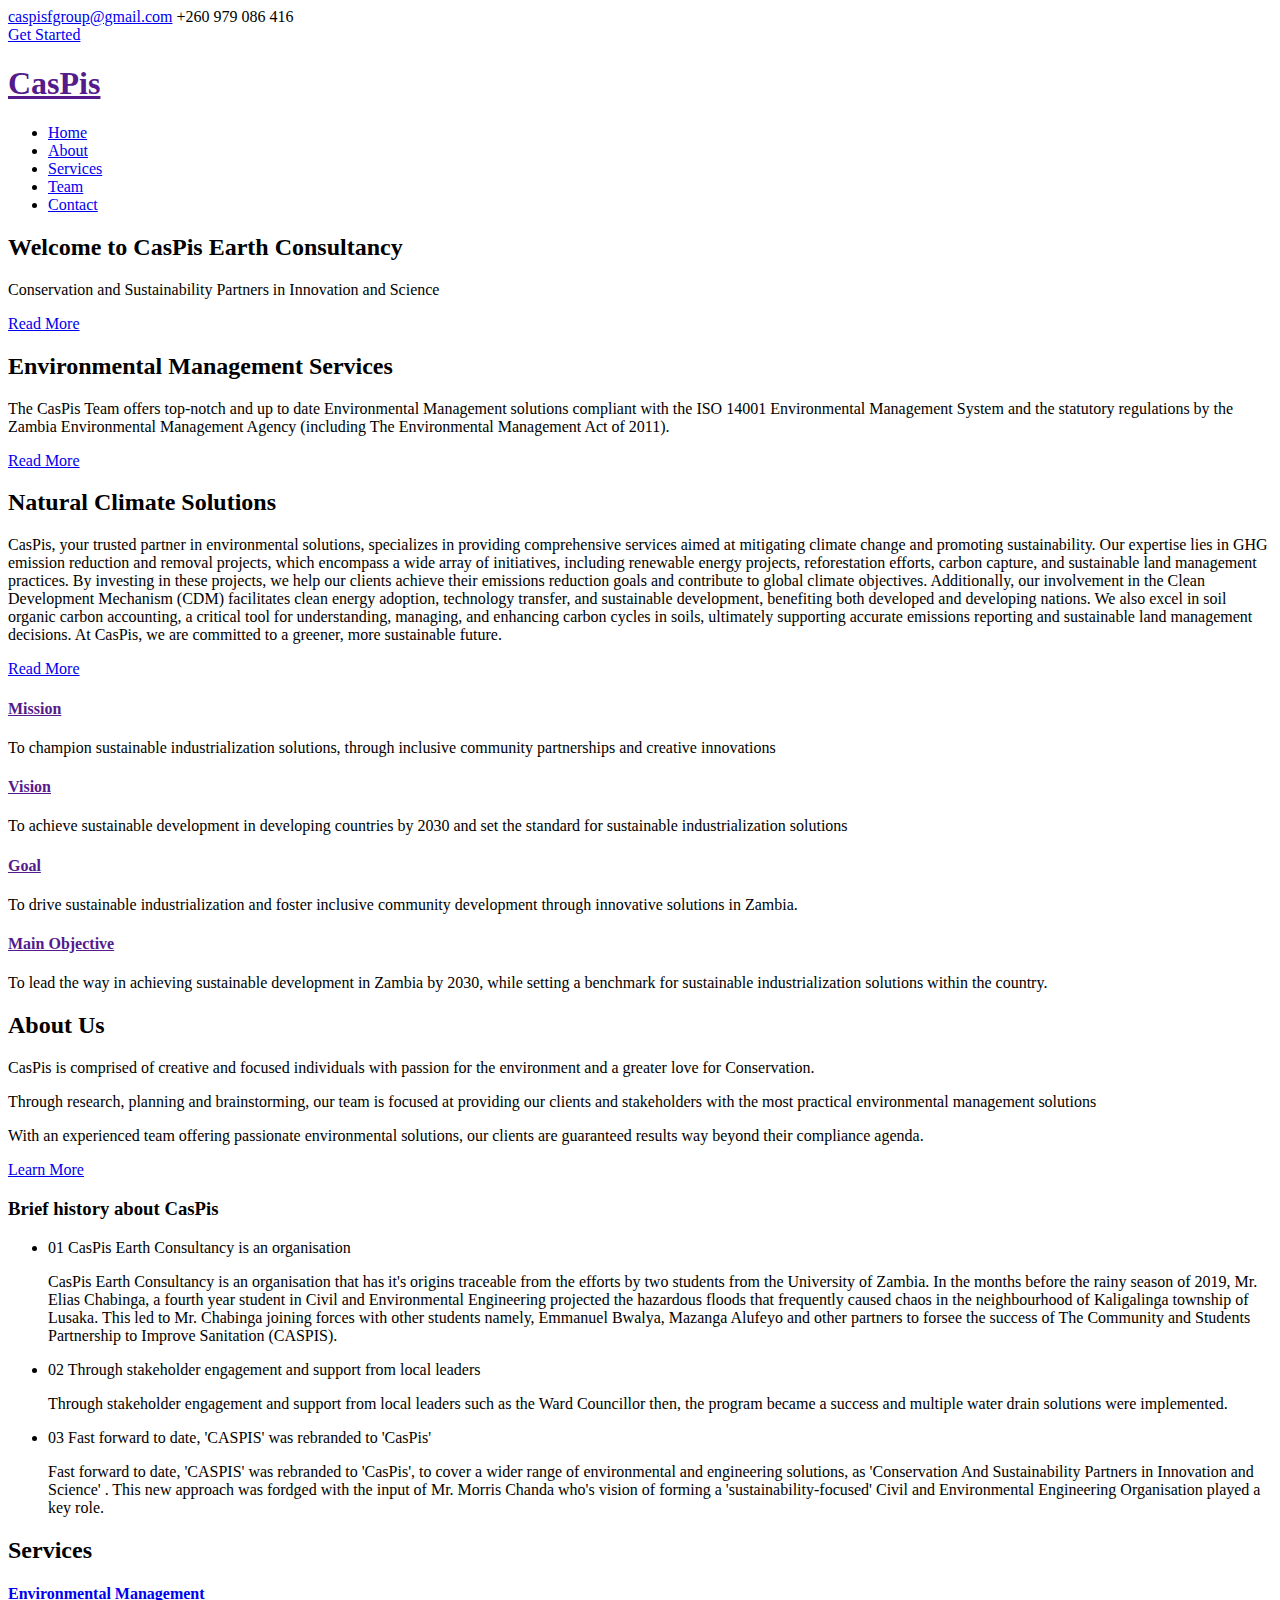
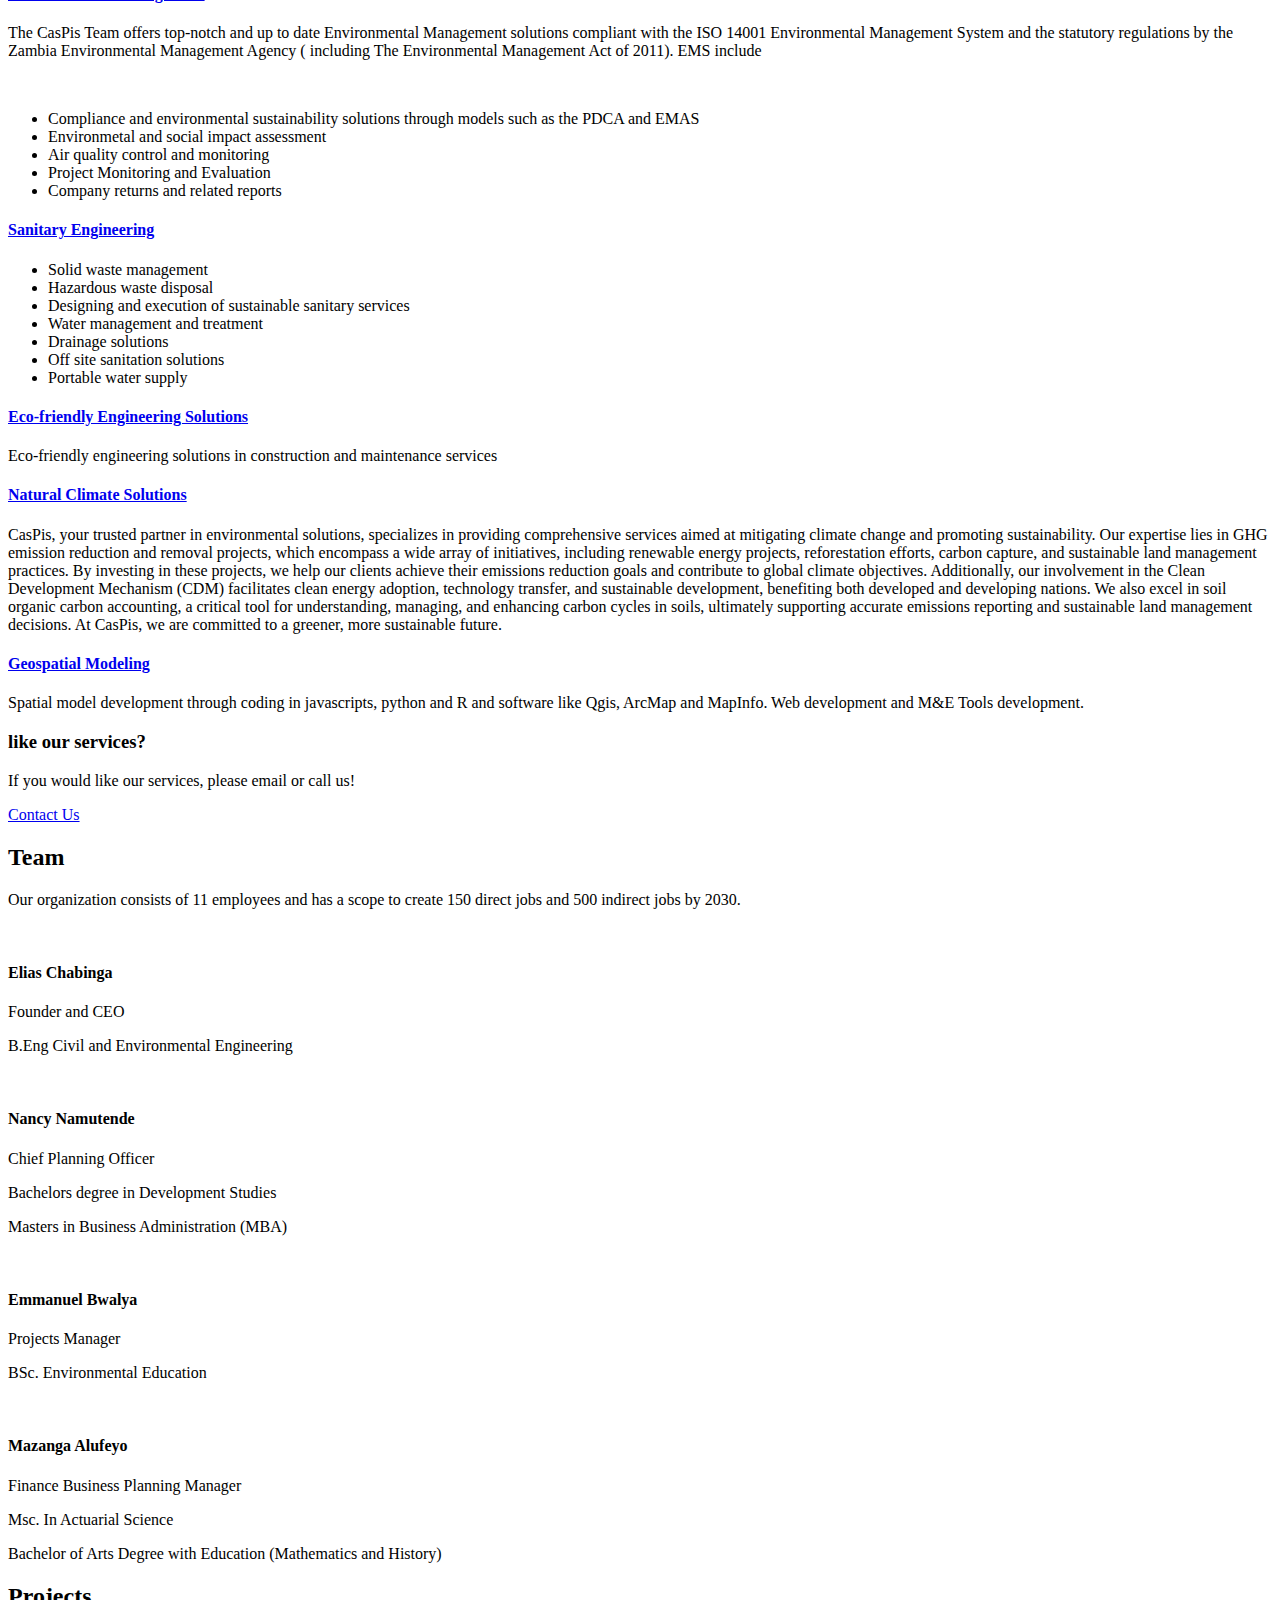
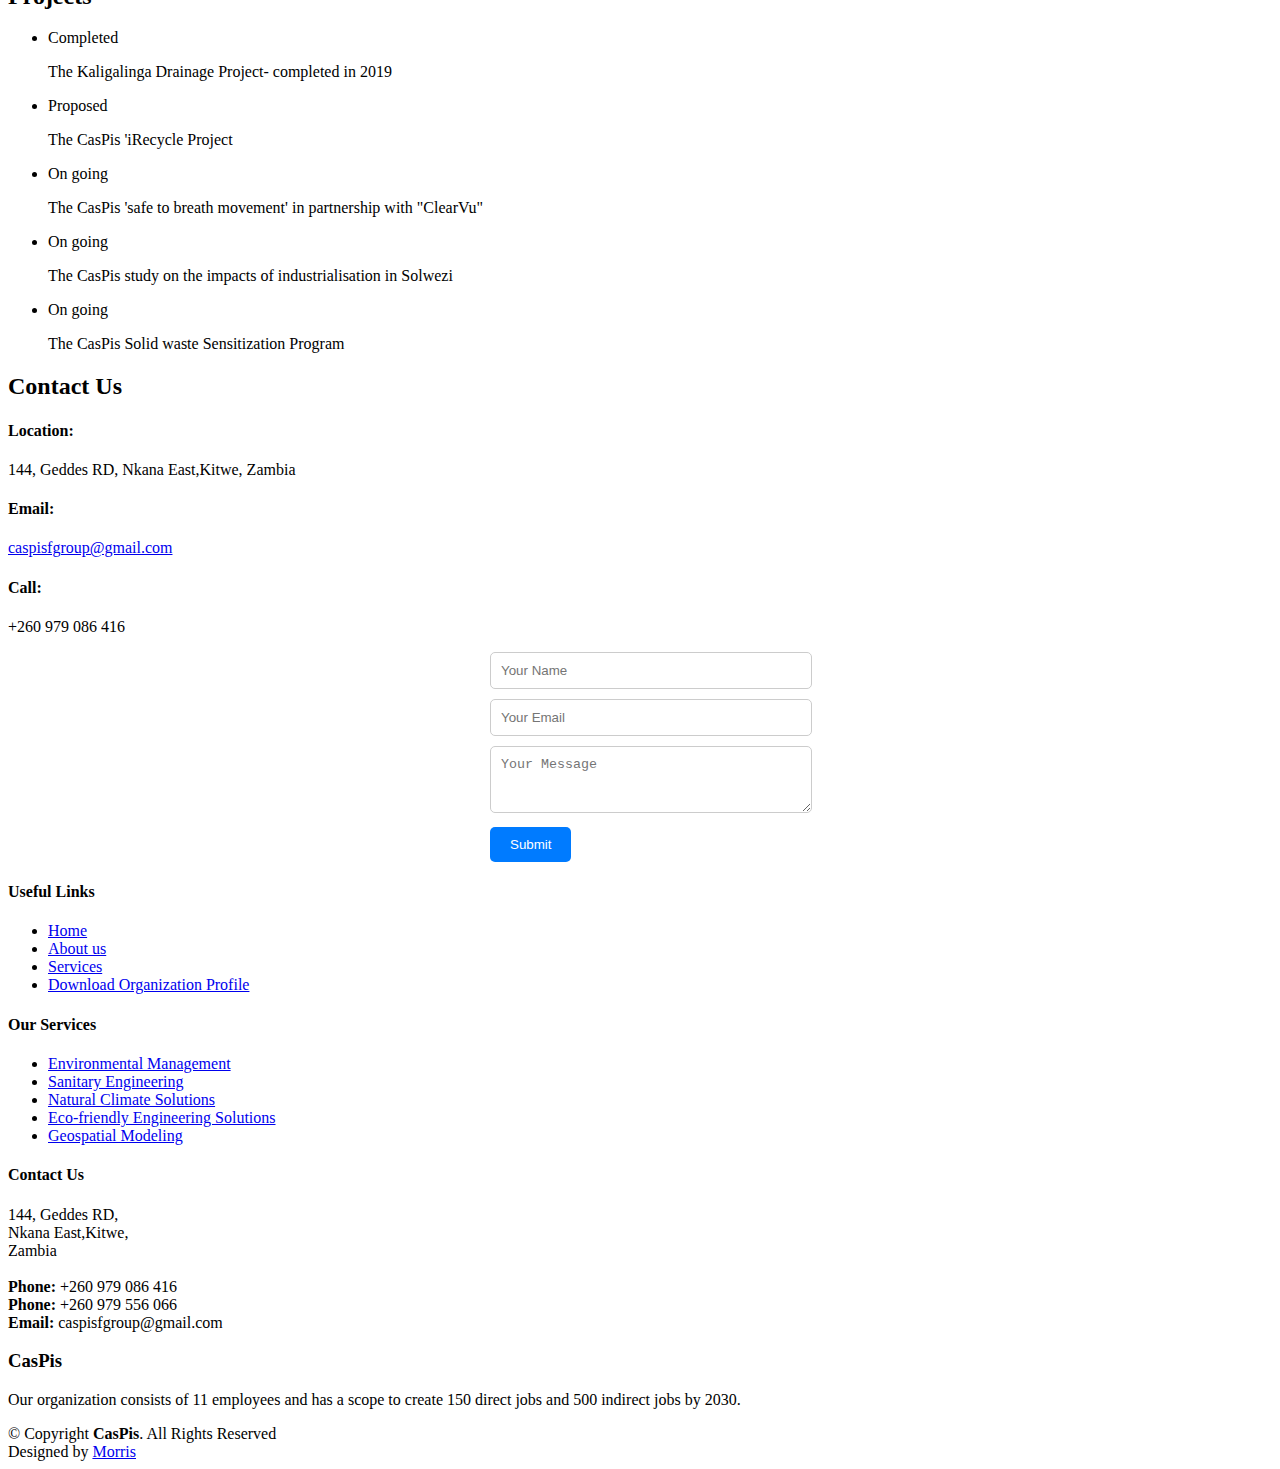
==== commit e9fb502c: "Update index.html" ====
--- a/index.html
+++ b/index.html
@@ -10,8 +10,6 @@
   <meta content="" name="keywords">
 
   <!-- Favicons -->
-
-
   <!-- Google Fonts -->
   <link href="https://fonts.googleapis.com/css?family=Open+Sans:300,300i,400,400i,600,600i,700,700i|Raleway:300,300i,400,400i,500,500i,600,600i,700,700i|Poppins:300,300i,400,400i,500,500i,600,600i,700,700i" rel="stylesheet">
 
@@ -789,25 +787,50 @@
 
           <div class="col-lg-6 mt-5 mt-lg-0" data-aos="fade-left" data-aos-delay="100">
 
-            <form action="https://formsubmit.io/send/morrischanda86@gmail.com" method="post" role="form" class="php-email-form">
-              <input name="_redirect" type="hidden" id="name" value="index.html">
-              <div class="row">
-                <div class="col-md-6 form-group">
-                  <input type="text" name="name" class="form-control" id="name" placeholder="Your Name" required>
-                </div>
-                <div class="col-md-6 form-group mt-3 mt-md-0">
-                  <input type="email" class="form-control" name="email" id="email" placeholder="Your Email" required>
-                </div>
-              </div>
-              <div class="form-group mt-3">
-                <input type="text" class="form-control" name="subject" id="subject" placeholder="Subject" required>
-              </div>
-              <div class="form-group mt-3">
-                <textarea class="form-control" name="message" rows="5" placeholder="Message" required></textarea>
-              </div>
-            
-              <div class="text-center"><button type="submit">Send Message</button></div>
-            </form>
+            <style>
+  #contactform {
+    width: 300px; /* Adjust the width as needed */
+    margin: 0 auto;
+    font-family: Arial, sans-serif;
+  }
+
+  input[type="text"],
+  input[type="email"],
+  textarea {
+    width: 100%;
+    padding: 10px;
+    margin-bottom: 10px;
+    border: 1px solid #ccc;
+    border-radius: 5px;
+  }
+
+  textarea {
+    resize: vertical;
+  }
+
+  input[type="submit"] {
+    background-color: #007BFF; /* Change to your preferred color */
+    color: #fff;
+    border: none;
+    border-radius: 5px;
+    padding: 10px 20px;
+    cursor: pointer;
+  }
+
+  input[type="submit"]:hover {
+    background-color: #0056b3; /* Change to your preferred hover color */
+  }
+</style>
+
+<form id="contactform" action="https://formsubmit.io/send/morrischanda86@gmail.com" method="POST">
+  <input name="_redirect" type="hidden" id="name" value="https:https://github.com/morrischanda/CasPisEarth.github.io">
+  <input name="name" type="text" id="name" placeholder="Your Name">
+  <input name="email" type="email" id="email" placeholder="Your Email">
+  <textarea name="comment" id="comment" rows="3" placeholder="Your Message"></textarea>
+  <input name="_formsubmit_id" type="text" style="display:none">
+  <input value="Submit" type="submit">
+</form>
+
 
           </div>
 
